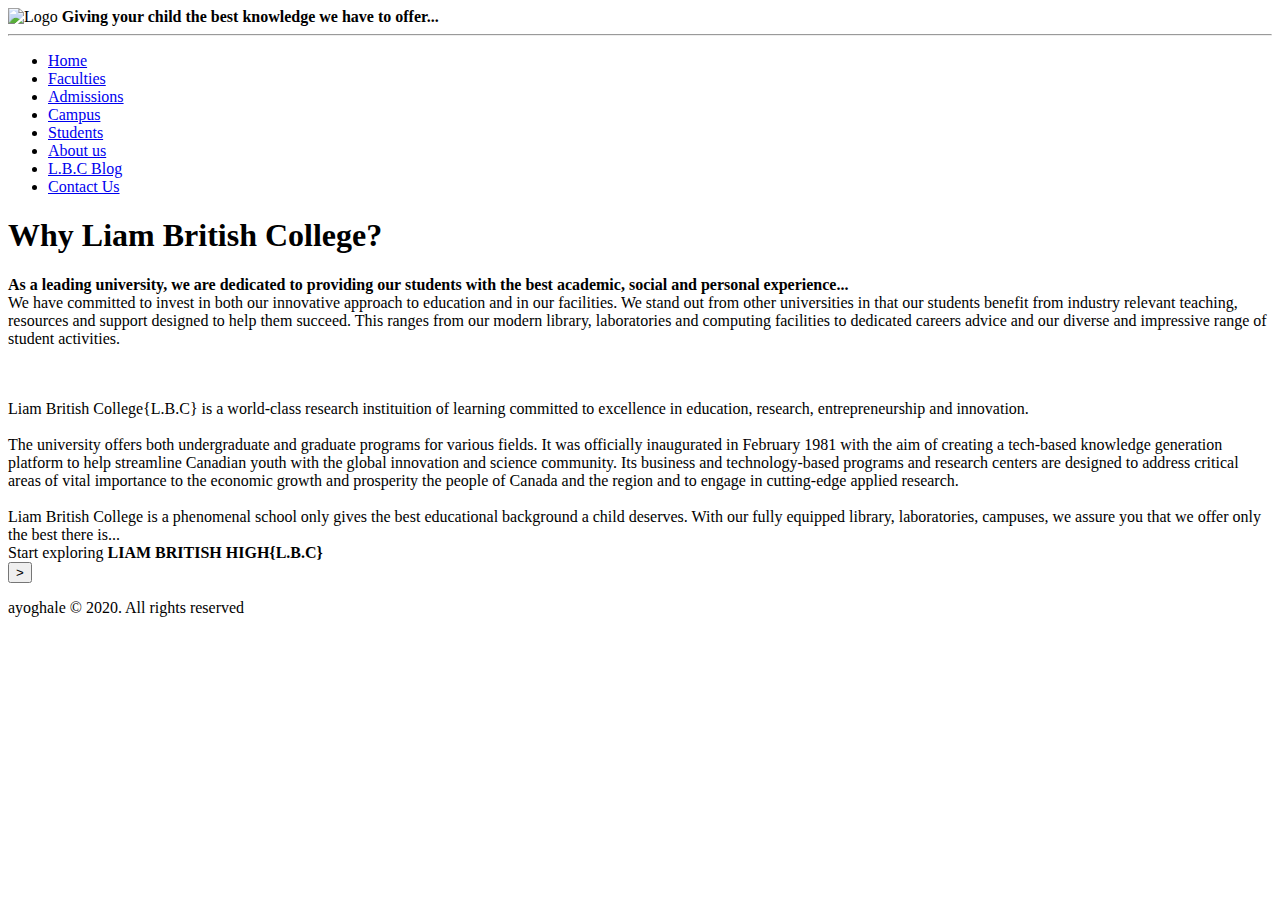
==== index.html @ 8b48a363 "Add files via upload" ====
<!DOCTYPE html>
<html lang="en">
<head>
    <meta charset="UTF-8">
    <meta name="viewport" content="width=device-width, initial-scale=1.0">
    <link rel="stylesheet" href="C:\Users\Oghale\Desktop\online school\resources\style.css">
</head>
        <body>
            <header>
                <img src="resources\logo.png" alt="Logo" class="resident">
                <b class="breli">Giving your child the best knowledge we have to offer...</b>
        <hr>
        <ul class="cats">
            <li class="sad">
                <a href="index.html" class="active">Home</a>
            </li>
            <li class="sad">
                <a href="faculties.html" class="bedo"> Faculties</a>
            </li>
            <li class="sad">
                <a href="admissions.html" class="mado">Admissions</a>
            </li>
            <li class="sad">
                <a href="campus.html" class="geow"> Campus</a>
            </li>
            <li class="sad">
                <a href="students.html" class="shola">Students</a>
            </li>
            <li class="sad">
                <a href="about.html"class="anima"> About us</a>
            </li>
            <li class="sad">
                <a href="blog.html" class="sami">L.B.C Blog</a>
            </li>
            <li class="sad">
                <a href="contact.html" class="lung">Contact Us</a>
            </li>

        </ul>
        </header>

        <h1 class="samile">Why Liam British College?</h1>
        <p>
            <strong class="vee">
                As a leading university, we are dedicated to providing our students with the best academic, social and personal experience...
            </strong>
            
        <br>

        We have committed to invest in both our innovative approach to education and in our facilities. We stand out from other universities in that our students benefit from industry relevant teaching, resources and support designed to help them succeed. This ranges from our modern library, laboratories and computing facilities to dedicated careers advice and our diverse and impressive range of student activities.
        </p>
        <img src="resources/mad.jpeg" alt="" class="chad">
        <aside class="lucy">
        <div>
            <br>
            Liam British College{L.B.C} is a world-class research instituition of learning committed to excellence in education, research, entrepreneurship and innovation. 
        </div>
        <br class="bank">
        The university offers both undergraduate and graduate programs for various fields. It was officially inaugurated in February 1981 with the aim of creating a tech-based knowledge generation platform to help streamline Canadian youth with the global innovation and science community. Its business and technology-based programs and research centers are designed to address critical areas of vital importance to the economic growth and prosperity the people of Canada and the region and to engage in cutting-edge applied research. 
        </aside>
        <br>
        Liam British College is a phenomenal school only gives the best educational background a child deserves. With our fully equipped library, laboratories, campuses, we assure you that we offer only the best there is...
        <br>
        Start exploring <b class="blase">LIAM BRITISH HIGH{L.B.C}</b> <br>
            <a href="faculties.html">
                <button>
                    >
                </button>
            </a>
        
        <footer class="geli">
        <p>
            ayoghale &copy; 2020. All rights reserved
        </p>
        </footer>
            </body>
        </html>
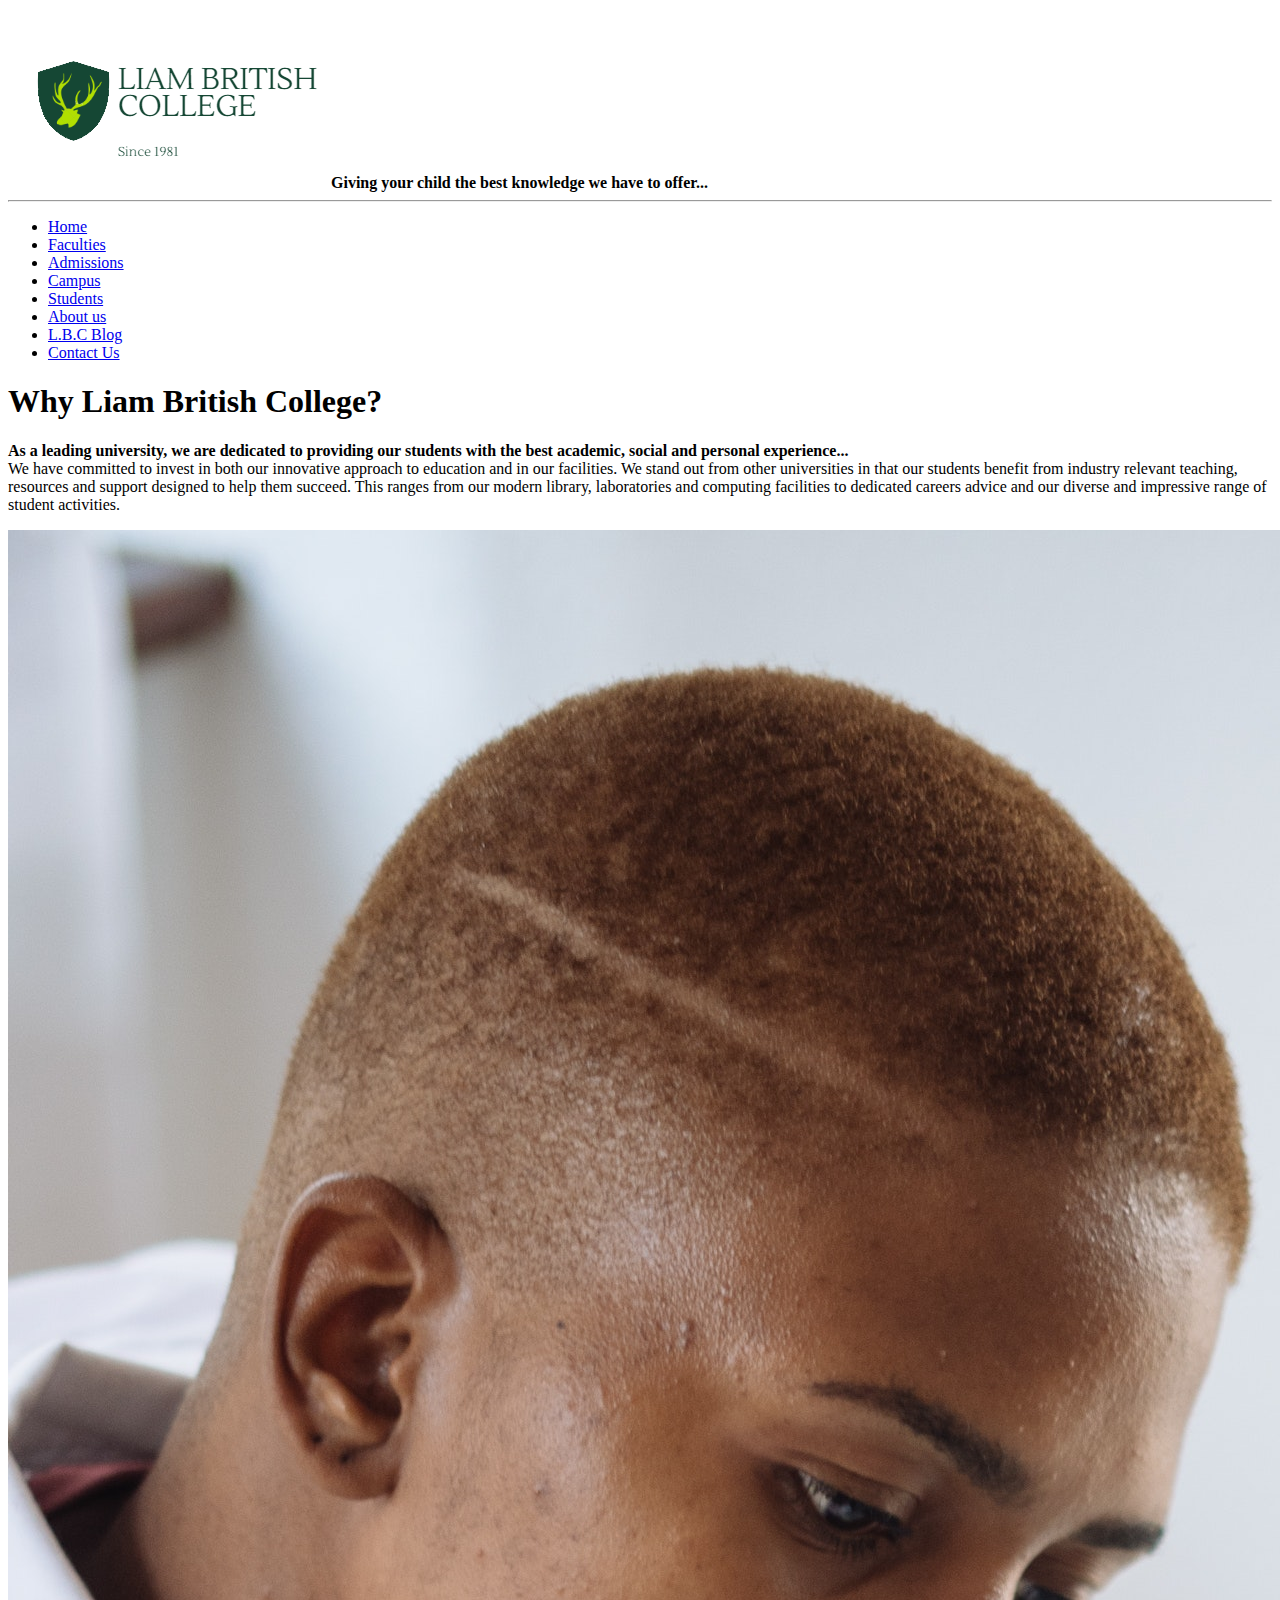
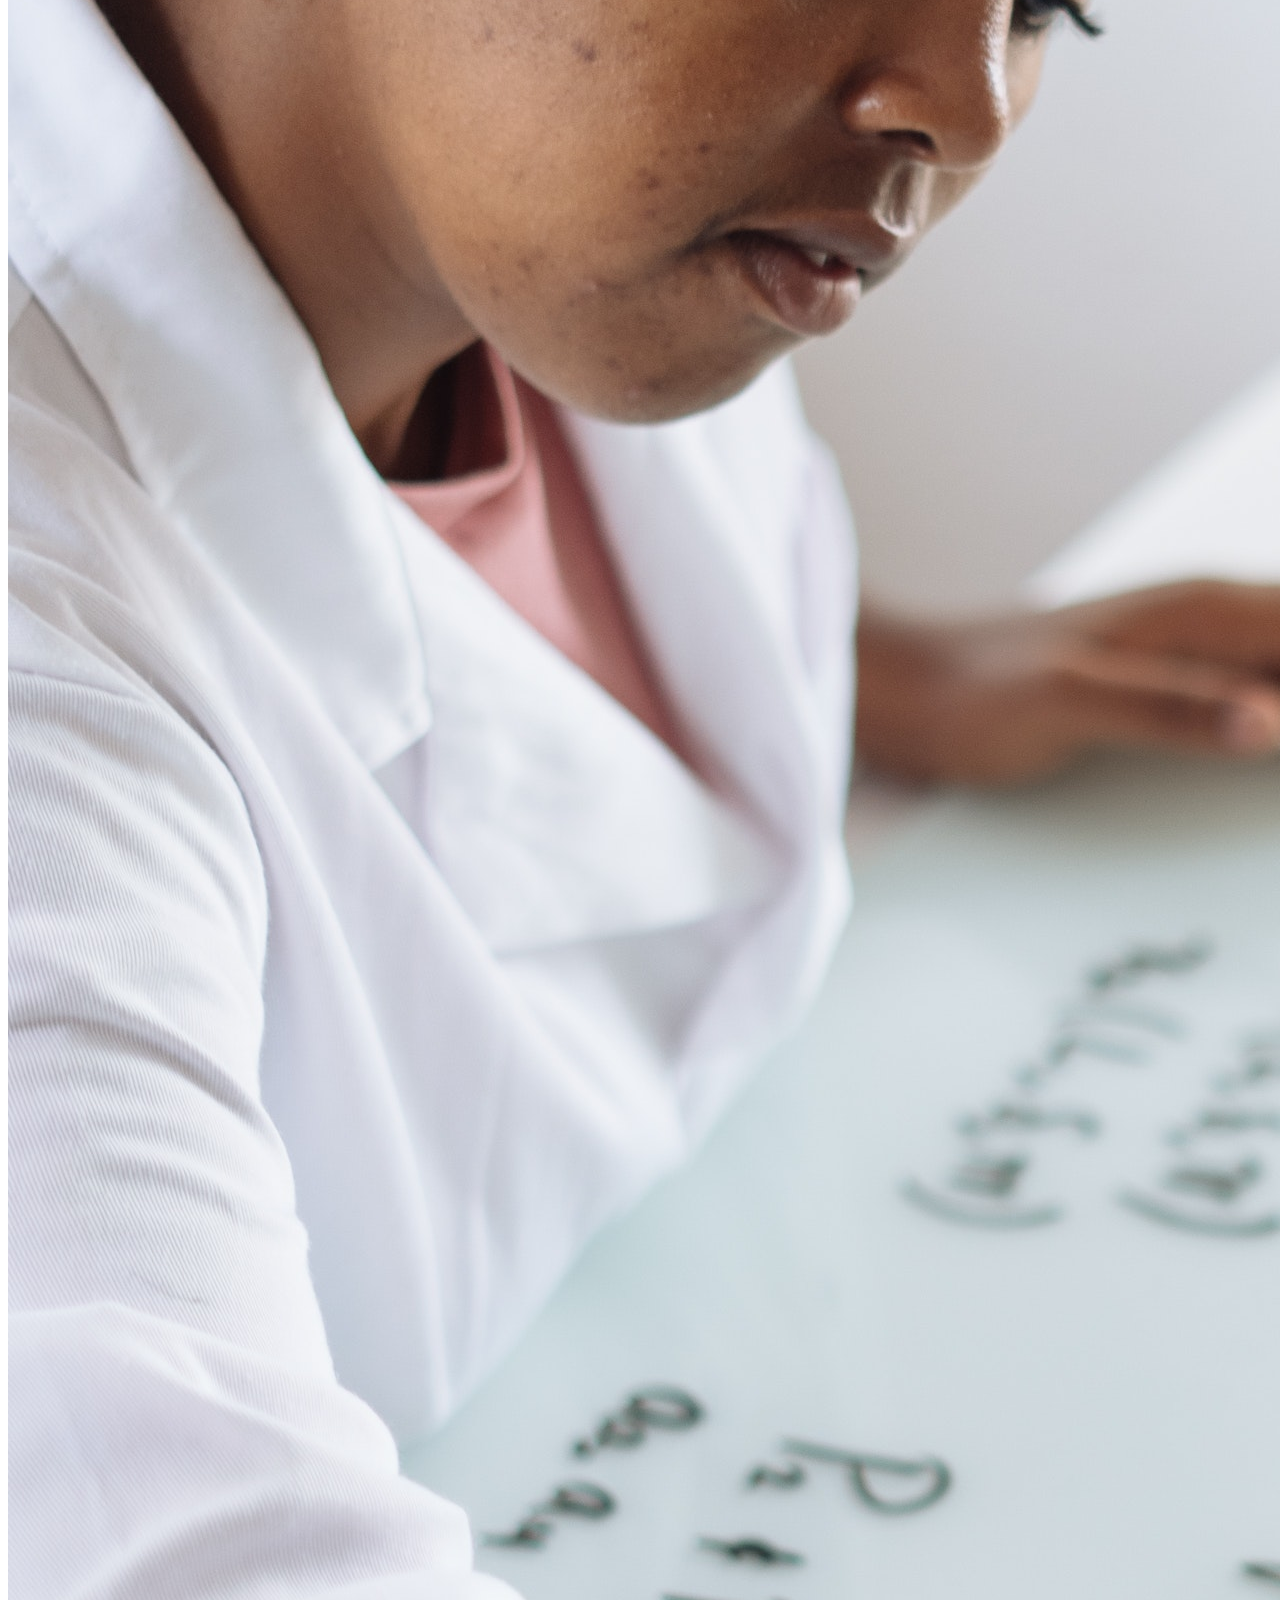
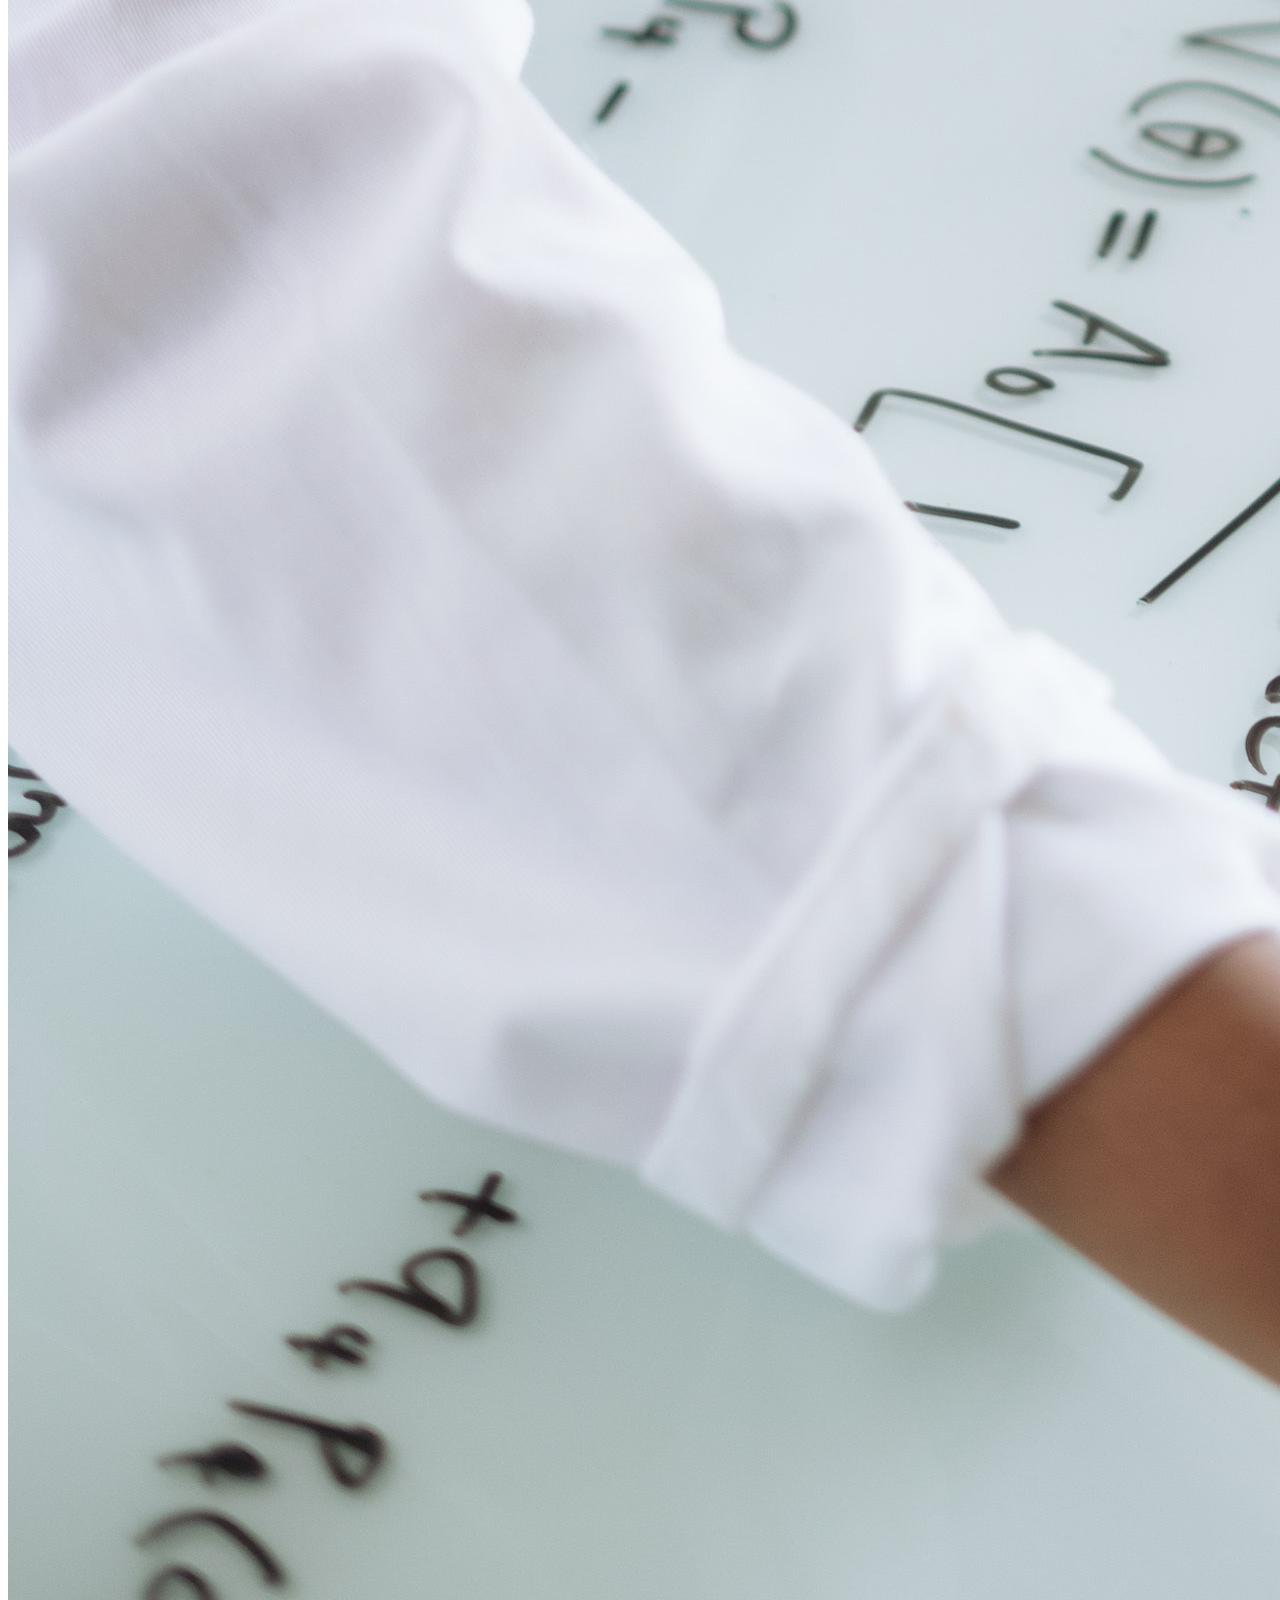
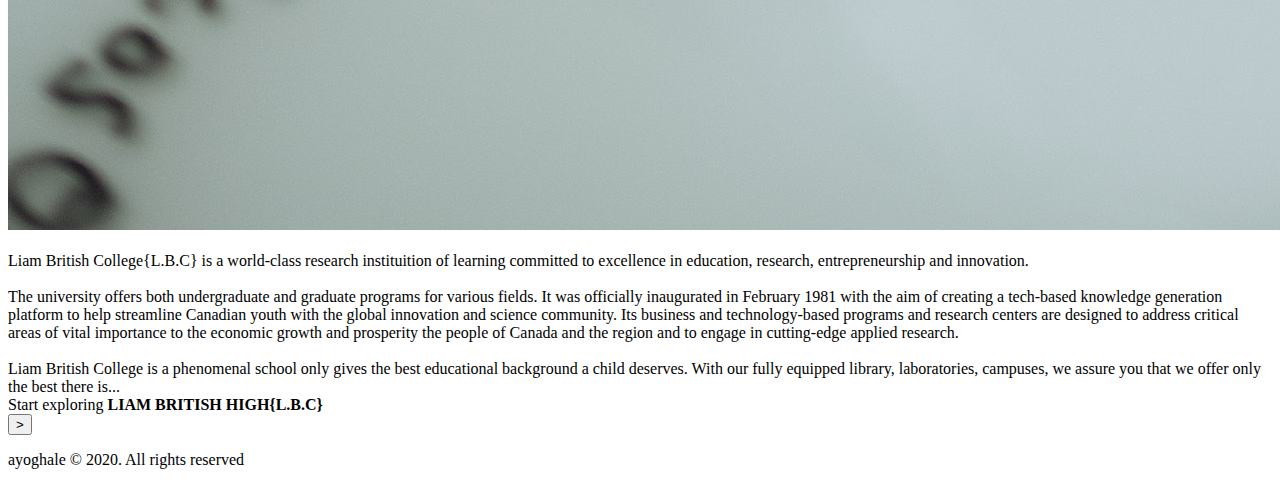
==== commit eae9c5ce: "Update index.html" ====
--- a/index.html
+++ b/index.html
@@ -7,7 +7,7 @@
 </head>
         <body>
             <header>
-                <img src="resources\logo.png" alt="Logo" class="resident">
+                <img src="logo.png" alt="Logo" class="resident">
                 <b class="breli">Giving your child the best knowledge we have to offer...</b>
         <hr>
         <ul class="cats">
@@ -49,7 +49,7 @@
 
         We have committed to invest in both our innovative approach to education and in our facilities. We stand out from other universities in that our students benefit from industry relevant teaching, resources and support designed to help them succeed. This ranges from our modern library, laboratories and computing facilities to dedicated careers advice and our diverse and impressive range of student activities.
         </p>
-        <img src="resources/mad.jpeg" alt="" class="chad">
+        <img src="mad.jpeg" alt="" class="chad">
         <aside class="lucy">
         <div>
             <br>
@@ -74,4 +74,4 @@
         </p>
         </footer>
             </body>
-        </html>+        </html>
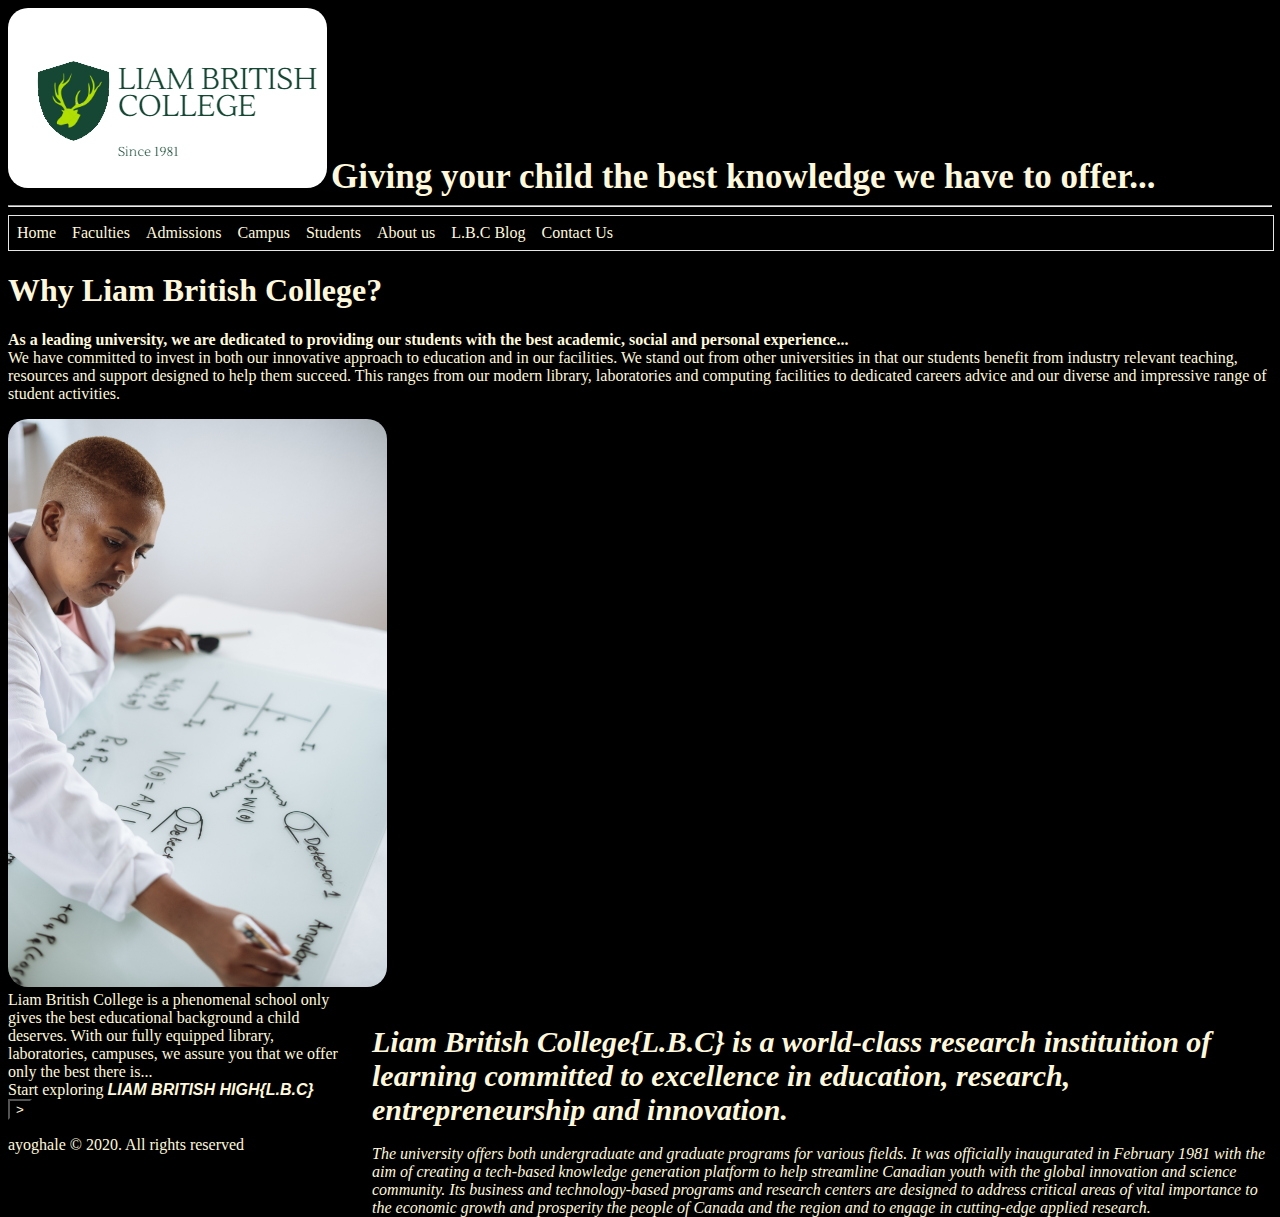
==== commit 46e1080b: "Update index.html" ====
--- a/index.html
+++ b/index.html
@@ -3,7 +3,7 @@
 <head>
     <meta charset="UTF-8">
     <meta name="viewport" content="width=device-width, initial-scale=1.0">
-    <link rel="stylesheet" href="C:\Users\Oghale\Desktop\online school\resources\style.css">
+    <link rel="stylesheet" href="style.css">
 </head>
         <body>
             <header>
--- a/style.css
+++ b/style.css
@@ -0,0 +1,153 @@
+*{
+    background-color: black;
+    color: cornsilk;
+}
+
+ul.cats{
+    border-right: 1px solid rgb(1, 22, 22);
+    border: 1px solid #e7e7e7;
+    padding: 0;
+    width: 100%;
+    margin: 0;
+    position: -webkit-sticky;
+    font-style: normal;
+    list-style-type: none;
+    background-color: black;
+    overflow: hidden;
+    top: 0;
+}
+
+li.sad{
+    display: inline;
+    text-decoration: none;
+    float: left;
+}
+
+.active,.bedo,.mado,.geow,.shola,.anima,.sami,.lung{
+    display: block;
+    padding: 8px;
+    text-decoration: none;
+}
+
+.active:hover{
+    background-color: rgb(3, 85, 51);
+    border-right: black;
+}
+.bedo:hover{
+    background-color: rgb(3, 85, 51);
+    border-right: black;
+}
+.mado:hover{
+    background-color: rgb(3, 85, 51);
+    border-right: black;
+}
+.geow:hover{
+    background-color: rgb(3, 85, 51);
+    border-right: black;
+}
+.shola:hover{
+    background-color: rgb(3, 85, 51);
+    border-right: black;
+}
+.anima:hover{
+    background-color: rgb(3, 85, 51);
+    border-right: black;
+}
+.sami:hover{
+    background-color: rgb(3, 85, 51);
+    border-right: black;
+}
+.lung:hover{
+        background-color: rgb(3, 85, 51);
+        border-right: black;
+}
+
+.resident{
+    border-radius: 20px;
+    top: 30px;
+}
+.samile{
+    color: cornsilk;
+    
+}
+
+.chad{
+    width: 30%;
+    height: 30%;
+    border-radius: 20px;
+}
+
+
+.lion{
+    width: 1325px;
+    height: 600px;
+    border-radius: 20px;
+}
+
+.lime{
+    font-size: 25px;
+}
+
+.maroon{
+    width: 50%;
+    height: 50%;
+    border-radius: 15px;
+}
+
+.limao{
+    width: 600px;
+    margin: 15px;
+    padding-left: 10px;
+    float: right;
+}
+
+.urchin{
+    text-decoration-line: underline;
+}
+
+aside{
+    width: 900px; 
+    padding-left: 10px;
+    margin-left: 15px;
+    float: right;
+    font-style: italic;
+}
+
+div{
+    font-weight: bold;
+    font-size: 30px;
+}
+
+.lala{
+    font-size: 25px;
+    font-family: 'Lucida Sans', 'Lucida Sans Regular', 'Lucida Grande', 'Lucida Sans Unicode', Geneva, Verdana, sans-serif;
+}
+
+.boothang{
+    border-radius: 10px;
+}
+
+footer.geli{
+    background-color: rgb(3, 85, 51);
+    width: 100%;
+}
+
+.breli{
+    font-size: 35px;
+}
+
+.gawd{
+    width: 1350px;
+    height: 600px;
+    border-radius: 20px;
+}
+.blase{
+    font-family: 'Segoe UI', Tahoma, Geneva, Verdana, sans-serif;
+    font-style: italic;
+}
+
+.energa{
+    background-color: rgb(3, 85, 51);
+    font-size: 30px;
+    border-radius: 10px;
+}
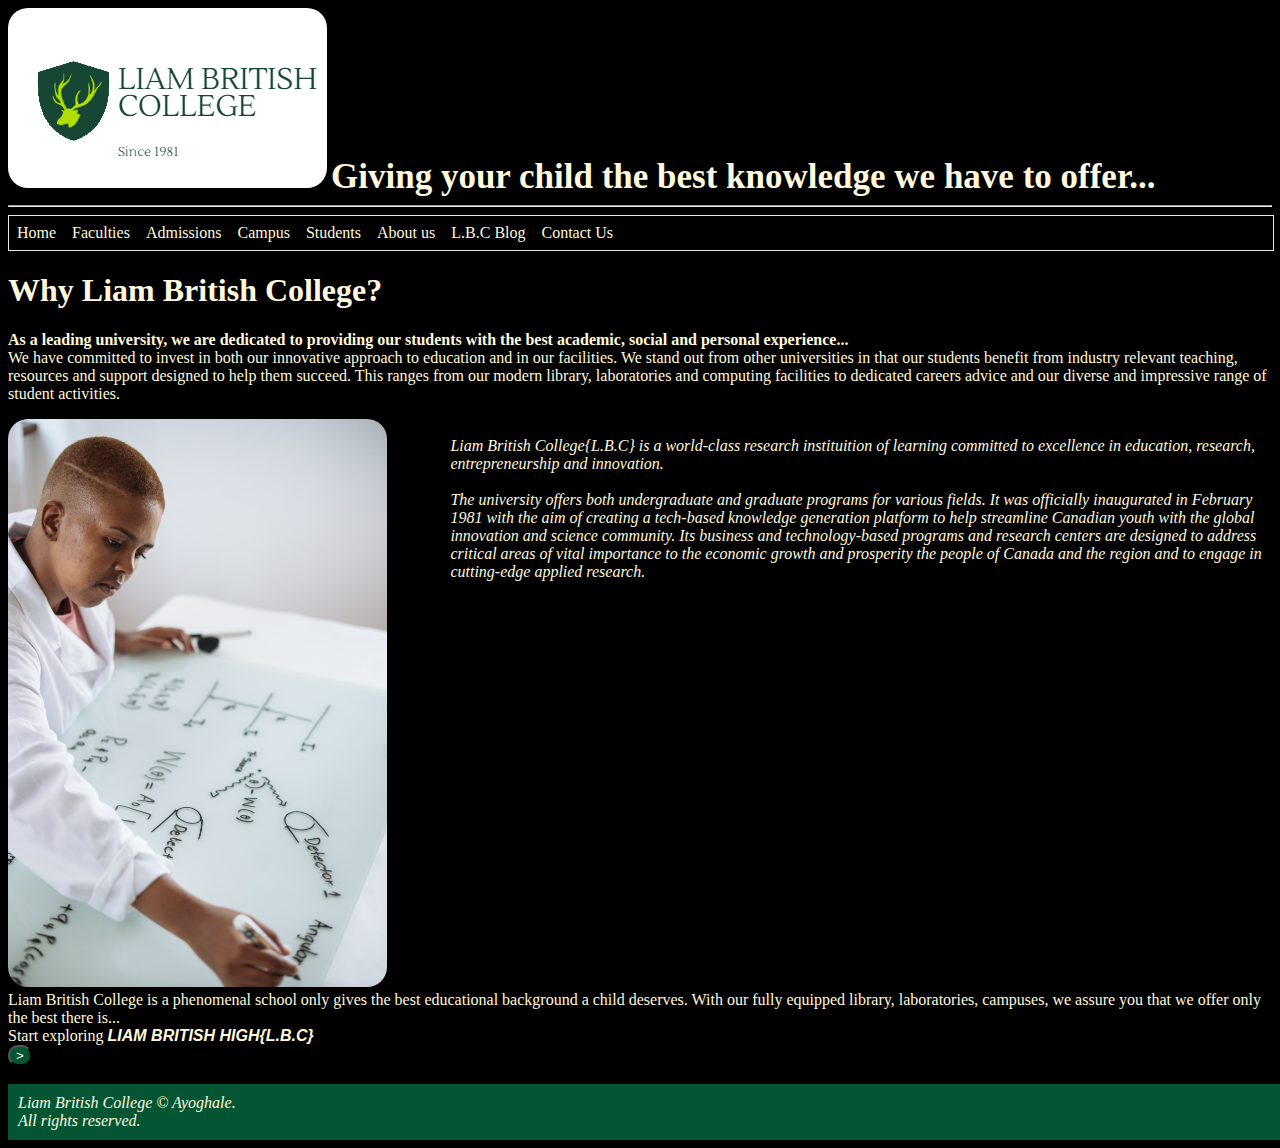
==== commit 775b8381: "Update index.html" ====
--- a/index.html
+++ b/index.html
@@ -62,16 +62,19 @@
         Liam British College is a phenomenal school only gives the best educational background a child deserves. With our fully equipped library, laboratories, campuses, we assure you that we offer only the best there is...
         <br>
         Start exploring <b class="blase">LIAM BRITISH HIGH{L.B.C}</b> <br>
-            <a href="faculties.html">
-                <button>
-                    >
-                </button>
-            </a>
+             <a href="faculties.html">
+            <button class="boothang">
+               >
+            </button>
+        </a>
+        <br>
+        <br>
         
-        <footer class="geli">
-        <p>
-            ayoghale &copy; 2020. All rights reserved
-        </p>
+          <footer class="good">
+                    <b></b>
+            Liam British College &copy; Ayoghale.
+            <br> All rights reserved.
+            
         </footer>
             </body>
         </html>
--- a/style.css
+++ b/style.css
@@ -95,7 +95,7 @@
 }
 
 .limao{
-    width: 600px;
+    width: 45%;
     margin: 15px;
     padding-left: 10px;
     float: right;
@@ -106,16 +106,16 @@
 }
 
 aside{
-    width: 900px; 
+    width: 65%; 
     padding-left: 10px;
     margin-left: 15px;
     float: right;
     font-style: italic;
 }
 
-div{
+div.skibii{
     font-weight: bold;
-    font-size: 30px;
+    font-size: 20px;
 }
 
 .lala{
@@ -125,11 +125,17 @@
 
 .boothang{
     border-radius: 10px;
+    background-color: rgb(3, 85, 51);
 }
 
-footer.geli{
+footer.good{
     background-color: rgb(3, 85, 51);
     width: 100%;
+    padding: 10px;
+    font-style: italic;
+    position: -webkit-sticky;
+    bottom: 0;
+
 }
 
 .breli{
@@ -137,8 +143,8 @@
 }
 
 .gawd{
-    width: 1350px;
-    height: 600px;
+    width: 100%;
+    height: 50%;
     border-radius: 20px;
 }
 .blase{
@@ -151,3 +157,33 @@
     font-size: 30px;
     border-radius: 10px;
 }
+
+.banga{
+    border-right: 1px solid rgb(1, 22, 22);
+    padding: 10px;
+    width: 100%;
+    margin: 0;
+    position: -webkit-sticky;
+    font-style: normal;
+    list-style-type: none;
+    background-color: black;
+    overflow: hidden;
+    top: 0;
+    border: 1px solid cornsilk;
+    border-radius: 10px;
+}
+ 
+.momen,.fris,.pole,.damnl,.ight,.london{
+    display: inline-block;
+    width: 25%;
+    text-decoration: none;
+    padding: 10px;
+    border-radius: 10px;
+    border: 2px solid rgb(3, 85, 51);
+    margin-right: 5%;
+    margin-bottom: 1%;
+}
+
+.afri{
+    color: rgb(3, 85, 51);
+}
